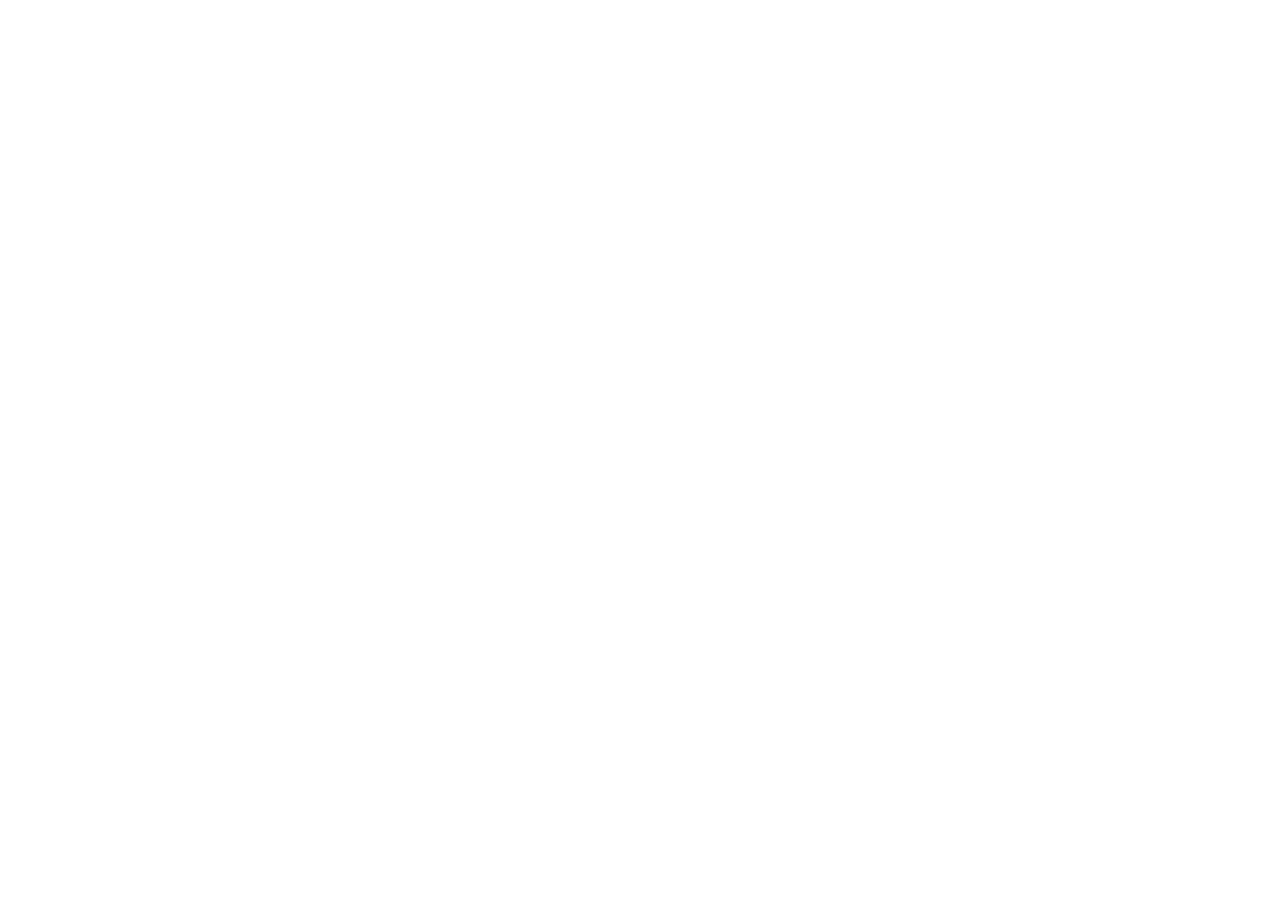
==== src/main/resources/templates/index.html @ 57e10830 "implementation" ====
<!DOCTYPE html>
<html lang="en"
      xmlns:th="http://www.thymeleaf.org"
      xmlns:layout="http://www.ultraq.net.nz/thymeleaf/layout"
      layout:decorate="~{layout/layout}">
<head>
    <meta charset="UTF-8">
    <title>Car Sales</title>
</head>
<body>
<div layout:fragment="content">
    <main>

    </main>
</div>
</body>
</html>
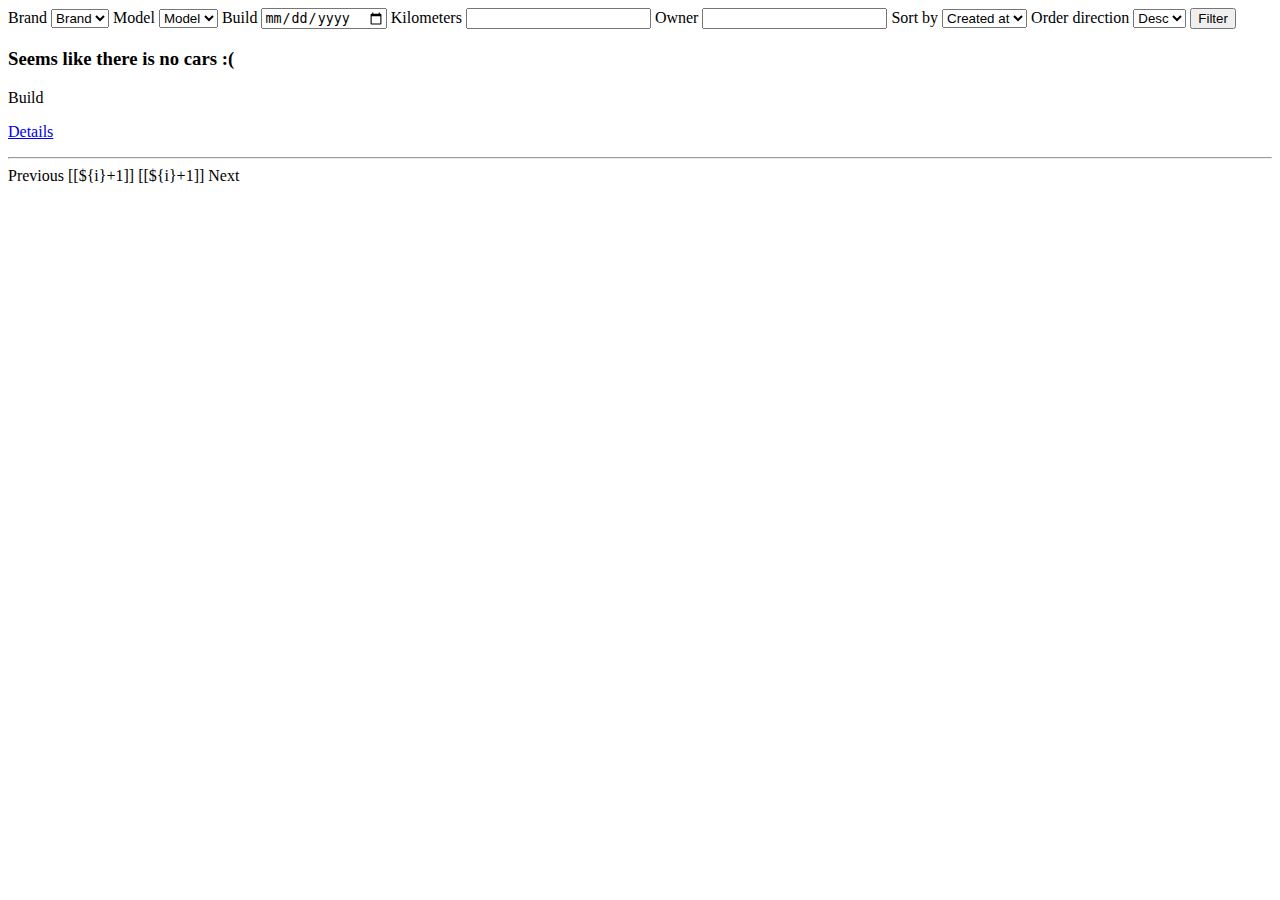
==== commit 5136b1dc: "implementation" ====
--- a/src/main/resources/templates/index.html
+++ b/src/main/resources/templates/index.html
@@ -10,7 +10,89 @@
 <body>
 <div layout:fragment="content">
     <main>
+        <!--            filter-->
+        <form th:action="@{/home}" th:object="${criteria}">
+            <label>
+                Brand
+                <select name="brand">
+                    <option value="" selected>Brand</option>
+                    <option th:each="b : ${brands}" th:text="${b.name}" th:value="${b.name}"></option>
+                </select>
+            </label>
+            <label>
+                Model
+                <select name="model">
+                    <option value="" selected>Model</option>
+                    <option th:each="m : ${models}" th:text="${m.name}" th:value="${m.name}"></option>
+                </select>
+            </label>
+            <label>
+                Build
+                <input type="date" name="build"
+                       th:value="${#temporals.format(date, 'yyyy-MM-dd')}"
+                       th:min="${#temporals.format(date.minusYears(300), 'yyyy-MM-dd')}"
+                       th:max="${#temporals.format(date, 'yyyy-MM-dd')}">
+            </label>
+            <label>
+                Kilometers
+                <input type="number" name="kilometers" min="0">
+            </label>
+            <label>
+                Owner
+                <input name="username" type="text" th:value="${criteria.username}">
+            </label>
+            <label>
+                Sort by
+                <select name="sort">
+                    <option value="createdAt" selected>Created at</option>
+                    <option value="carBrand">Brand</option>
+                    <option value="carModel">Model</option>
+                    <option value="kilometers">Kilometers</option>
+                    <option value="build">Build</option>
+                </select>
+                Order direction
+                <select name="order">
+                    <option value="asc">Asc</option>
+                    <option value="desc" selected>Desc</option>
+                </select>
+            </label>
+            <input type="submit" value="Filter">
+        </form>
 
+        <!--        cars-->
+        <h3 th:if="${page.content.size() == 0}">Seems like there is no cars :(</h3>
+        <div th:each="car : ${page.content}">
+            <h3 th:text="${car.carBrand.name}"></h3>
+            <p th:text="${car.carModel.name}"></p>
+            <p>Build
+                <span th:text="${#temporals.format(car.build, 'dd-MM-yyyy')}"></span>
+            </p>
+            <p>
+                <a th:href="@{|/home/${car.user.username}|}">
+                    <span th:text="${car.user.username}"></span>
+                </a>
+            </p>
+            <p>
+                <a href="#">Details</a>
+            </p>
+            <hr>
+        </div>
+
+        <!--            pagination-->
+        <div class="pagination-div">
+            <span th:if="${page.hasPrevious()}">
+                <a th:href="@{|/home?page=${page.number - 1}&sort=${criteria.sort}&order=${criteria.order}|}">Previous</a>
+            </span>
+            <th:block th:each="i: ${#numbers.sequence(0, page.totalPages - 1)}">
+                <span th:if="${page.number == i}" class="selected">[[${i}+1]]</span>
+                <span th:unless="${page.number == i}">
+                    <a th:href="@{|/home?page=${i}&sort=${criteria.sort}&order=${criteria.order}|}">[[${i}+1]]</a>
+                </span>
+            </th:block>
+            <span th:if="${page.hasNext()}">
+                    <a th:href="@{|/home?page=${page.number + 1}&sort=${criteria.sort}&order=${criteria.order}|}">Next</a>
+            </span>
+        </div>
     </main>
 </div>
 </body>
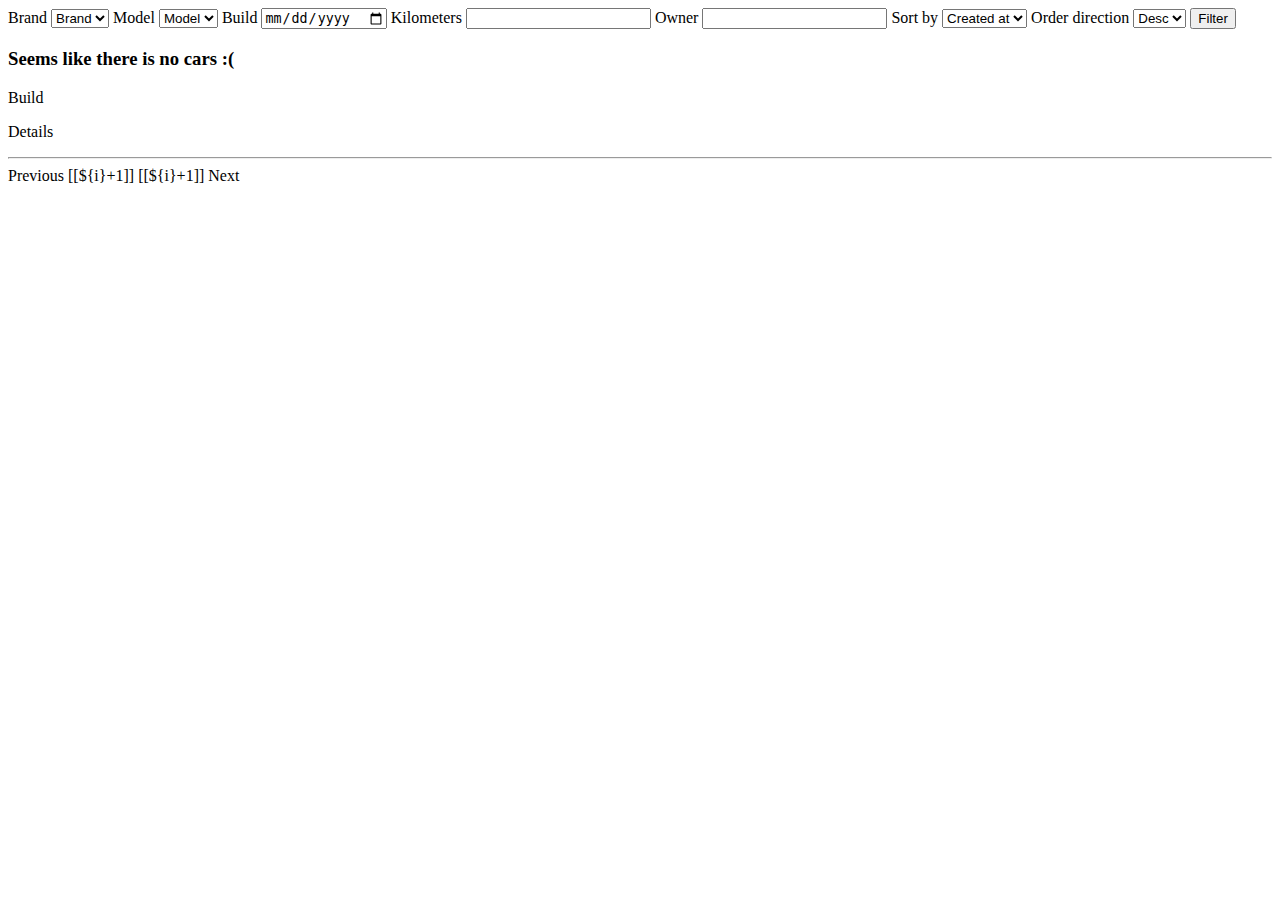
==== commit 37bdc5cc: "implementation" ====
--- a/src/main/resources/templates/index.html
+++ b/src/main/resources/templates/index.html
@@ -73,7 +73,7 @@
                 </a>
             </p>
             <p>
-                <a href="#">Details</a>
+                <a th:href="@{|/cars/${car.id}|}">Details</a>
             </p>
             <hr>
         </div>
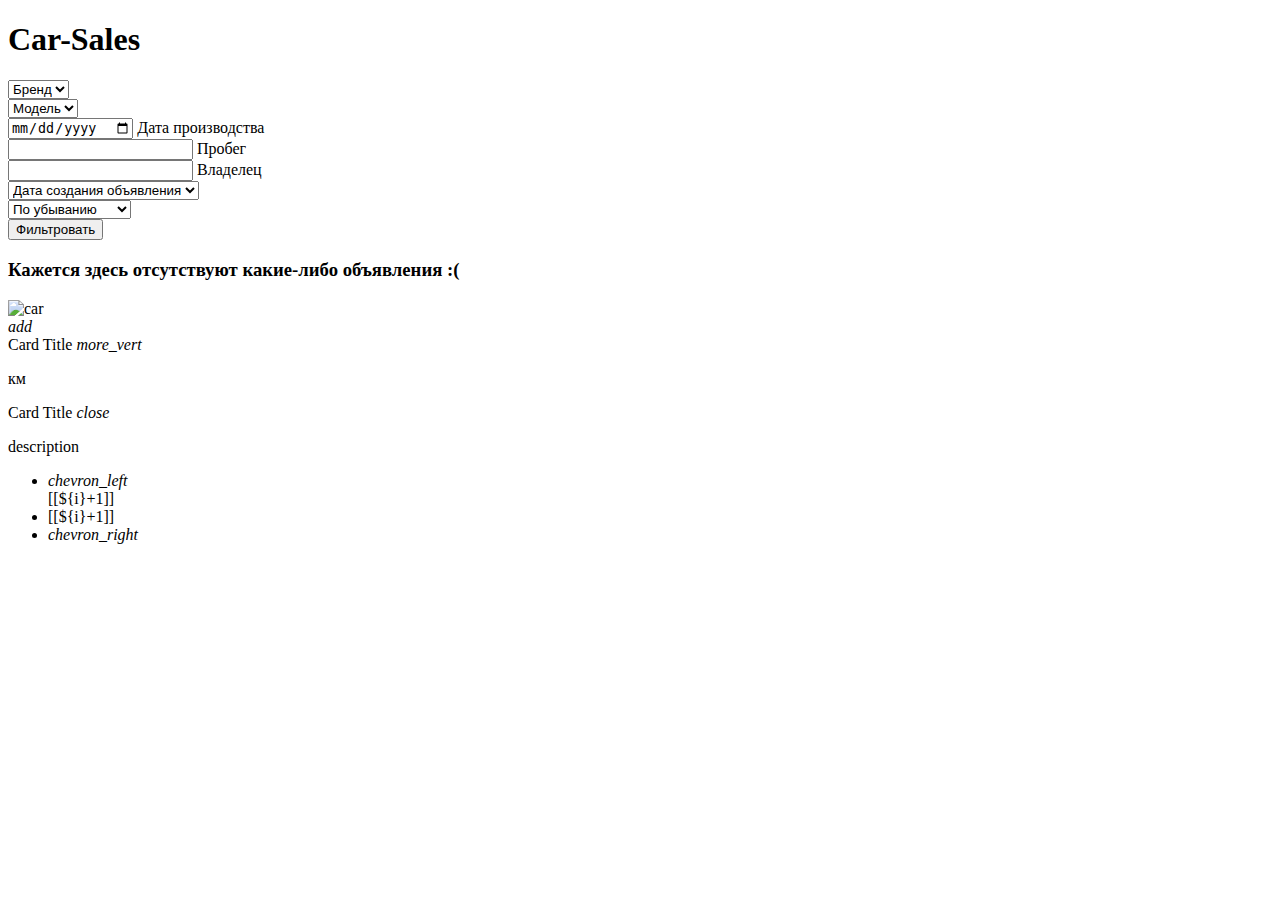
==== commit e71e52a6: "switch interface to rus" ====
--- a/src/main/resources/templates/index.html
+++ b/src/main/resources/templates/index.html
@@ -1,6 +1,7 @@
 <!DOCTYPE html>
 <html lang="en"
       xmlns:th="http://www.thymeleaf.org"
+      xmlns:sec="http://www.w3.org/1999/xhtml"
       xmlns:layout="http://www.ultraq.net.nz/thymeleaf/layout"
       layout:decorate="~{layout/layout}">
 <head>
@@ -9,90 +10,146 @@
 </head>
 <body>
 <div layout:fragment="content">
-    <main>
+    <main class="container">
+
+        <h1>Car-Sales</h1>
+
         <!--            filter-->
-        <form th:action="@{/home}" th:object="${criteria}">
-            <label>
-                Brand
-                <select name="brand">
-                    <option value="" selected>Brand</option>
-                    <option th:each="b : ${brands}" th:text="${b.name}" th:value="${b.name}"></option>
-                </select>
-            </label>
-            <label>
-                Model
-                <select name="model">
-                    <option value="" selected>Model</option>
-                    <option th:each="m : ${models}" th:text="${m.name}" th:value="${m.name}"></option>
-                </select>
-            </label>
-            <label>
-                Build
-                <input type="date" name="build"
-                       th:value="${#temporals.format(date, 'yyyy-MM-dd')}"
-                       th:min="${#temporals.format(date.minusYears(300), 'yyyy-MM-dd')}"
-                       th:max="${#temporals.format(date, 'yyyy-MM-dd')}">
-            </label>
-            <label>
-                Kilometers
-                <input type="number" name="kilometers" min="0">
-            </label>
-            <label>
-                Owner
-                <input name="username" type="text" th:value="${criteria.username}">
-            </label>
-            <label>
-                Sort by
-                <select name="sort">
-                    <option value="createdAt" selected>Created at</option>
-                    <option value="carBrand">Brand</option>
-                    <option value="carModel">Model</option>
-                    <option value="kilometers">Kilometers</option>
-                    <option value="build">Build</option>
-                </select>
-                Order direction
-                <select name="order">
-                    <option value="asc">Asc</option>
-                    <option value="desc" selected>Desc</option>
-                </select>
-            </label>
-            <input type="submit" value="Filter">
-        </form>
+        <div class="row">
+            <form th:action="@{/home}" th:object="${criteria}">
+                <div class="input-field col s6">
+                    <select name="brand" style="display: block">
+                        <option value="" selected>Бренд</option>
+                        <option th:each="b : ${brands}" th:text="${b.name}" th:value="${b.name}"></option>
+                    </select>
+                </div>
+                <div class="input-field col s6">
+                    <select name="model" style="display: block">
+                        <option value="" selected>Модель</option>
+                        <option th:each="m : ${models}" th:text="${m.name}" th:value="${m.name}"></option>
+                    </select>
+                </div>
+                <div class="input-field col s6">
+                    <input id="date" type="date" name="build" class="datepicker"
+                           th:min="${#temporals.format(date.minusYears(300), 'yyyy-MM-dd')}"
+                           th:max="${#temporals.format(date, 'yyyy-MM-dd')}">
+                    <label for="date">Дата производства</label>
+                </div>
+                <div class="input-field col s6">
+                    <input id="kilo" type="number" name="kilometers" min="0">
+                    <label th:for="kilo">Пробег</label>
+                </div>
+                <div class="input-field col s12">
+                    <input id="owner" name="username" type="text" th:value="${criteria.username}">
+                    <label th:for="owner">Владелец</label>
+                </div>
+                <div class="input-field col s6">
+                    <select name="sort" style="display: block">
+                        <option value="createdAt" selected>Дата создания объявления</option>
+                        <option value="carBrand">Бренд</option>
+                        <option value="carModel">Модель</option>
+                        <option value="kilometers">Пробег</option>
+                        <option value="build">Дата производства</option>
+                    </select>
+                </div>
+                <div class="input-field col s6">
+                    <select name="order" style="display: block">
+                        <option value="asc">По возрастанию</option>
+                        <option value="desc" selected>По убыванию</option>
+                    </select>
+                </div>
+                <div class="col s12">
+                    <input type="submit" class="waves-effect waves-light btn" value="Фильтровать">
+                </div>
+            </form>
+        </div>
 
         <!--        cars-->
-        <h3 th:if="${page.content.size() == 0}">Seems like there is no cars :(</h3>
-        <div th:each="car : ${page.content}">
-            <h3 th:text="${car.carBrand.name}"></h3>
-            <p th:text="${car.carModel.name}"></p>
-            <p>Build
-                <span th:text="${#temporals.format(car.build, 'dd-MM-yyyy')}"></span>
-            </p>
-            <p>
-                <a th:href="@{|/home/${car.user.username}|}">
-                    <span th:text="${car.user.username}"></span>
-                </a>
-            </p>
-            <p>
-                <a th:href="@{|/cars/${car.id}|}">Details</a>
-            </p>
-            <hr>
+        <div class="row">
+            <h3 th:if="${page.content.size() == 0}">Кажется здесь отсутствуют какие-либо объявления :(</h3>
+            <div th:each="car : ${page.content}">
+                <div class="col s4">
+                    <div class="card">
+                        <div class="card-image">
+
+                            <img th:src="@{images/vehicle.jpg}" alt="car">
+
+                            <div sec:authorize="hasAuthority('user')">
+                                <a th:href="@{|/cars/${car.id}|}" class="btn-floating halfway-fab waves-effect waves-light red">
+                                    <i class="material-icons">add</i>
+                                </a>
+                            </div>
+                        </div>
+                        <div class="card-content">
+                            <span class="card-title">
+                                <div class="card-title activator grey-text text-darken-4">
+                                    <span th:text="${car.carBrand.name} + ' ' + ${car.carModel.name} + ' ' + ${#temporals.format(car.build, 'yyyy')}">
+                                        Card Title
+                                    </span>
+                                    <span>
+                                        <i class="material-icons right">more_vert</i>
+                                    </span>
+                                </div>
+                            </span>
+                            <p>
+                                <span th:text="${car.kilometers}"></span>
+                                <span> км</span>
+                            </p>
+                            <p>
+                                <a th:href="@{|/home/${car.user.username}|}">
+                                    <span th:text="${car.user.username}"></span>
+                                </a>
+                            </p>
+                            <p>
+                                <span th:text="${#temporals.format(car.createdAt, 'dd-MM-yyy')}"></span>
+                            </p>
+                        </div>
+                        <div class="card-reveal">
+                            <div class="card-title grey-text text-darken-4">
+                                <span th:text="${car.carBrand.name} + ' ' + ${car.carModel.name} + ' ' + ${#temporals.format(car.build, 'yyyy')}">
+                                    Card Title
+                                </span>
+                                <span>
+                                    <i class="material-icons right">close</i>
+                                </span>
+                            </div>
+                            <p th:text="${car.description}">description</p>
+                        </div>
+                    </div>
+                </div>
+            </div>
         </div>
 
         <!--            pagination-->
-        <div class="pagination-div">
-            <span th:if="${page.hasPrevious()}">
-                <a th:href="@{|/home?page=${page.number - 1}&sort=${criteria.sort}&order=${criteria.order}|}">Previous</a>
-            </span>
-            <th:block th:each="i: ${#numbers.sequence(0, page.totalPages - 1)}">
-                <span th:if="${page.number == i}" class="selected">[[${i}+1]]</span>
-                <span th:unless="${page.number == i}">
-                    <a th:href="@{|/home?page=${i}&sort=${criteria.sort}&order=${criteria.order}|}">[[${i}+1]]</a>
+        <div class="col s12">
+            <ul class="pagination">
+                <span th:if="${page.hasPrevious()}">
+                    <li>
+                        <a th:href="@{|/home?page=${page.number - 1}&sort=${criteria.sort}&order=${criteria.order}|}">
+                            <i class="material-icons">chevron_left</i>
+                        </a>
+                    </li>
                 </span>
-            </th:block>
-            <span th:if="${page.hasNext()}">
-                    <a th:href="@{|/home?page=${page.number + 1}&sort=${criteria.sort}&order=${criteria.order}|}">Next</a>
-            </span>
+                <th:block th:each="i: ${#numbers.sequence(0, page.totalPages - 1)}">
+                    <span th:if="${page.number == i}" class="selected">
+                        [[${i}+1]]
+                    </span>
+                    <span th:unless="${page.number == i}">
+                        <li class="waves-effect">
+                            <a th:href="@{|/home?page=${i}&sort=${criteria.sort}&order=${criteria.order}|}">[[${i}+1]]</a>
+                        </li>
+                    </span>
+                </th:block>
+                <span th:if="${page.hasNext()}">
+                    <li>
+                        <a th:href="@{|/home?page=${page.number + 1}&sort=${criteria.sort}&order=${criteria.order}|}">
+                            <i class="material-icons">chevron_right</i>
+                        </a>
+                    </li>
+                </span>
+            </ul>
         </div>
+
     </main>
 </div>
 </body>
